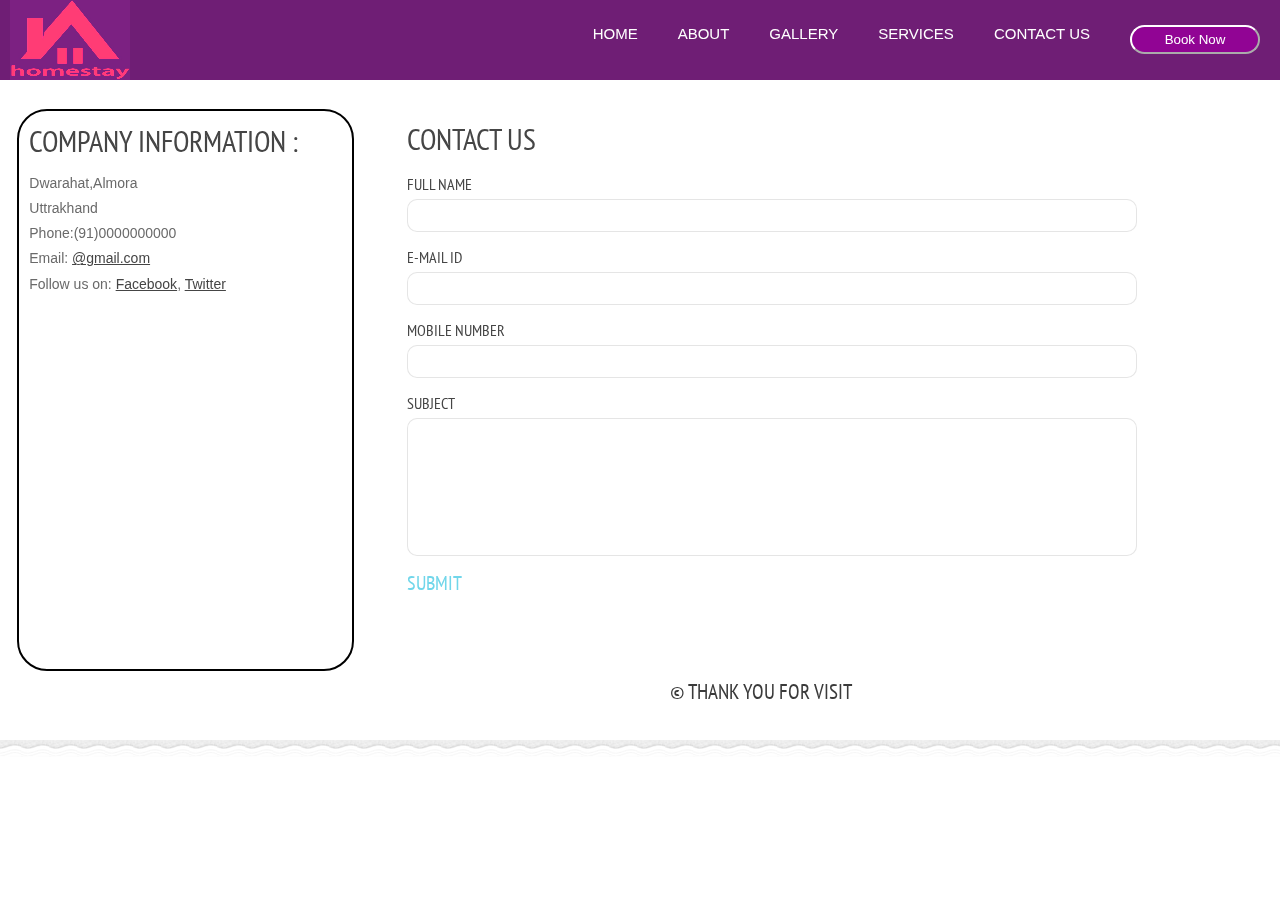
==== contact.html @ 46a09897 "first commit" ====
<!DOCTYPE html>
<html lang="en">
<head>
    <meta charset="UTF-8">
    <meta name="viewport" content="width=device-width, initial-scale=1.0">
    <link rel="shortcut icon" href="logo/home stay logo.png">
    <link rel="stylesheet" href="style.css">
    <link href='http://fonts.googleapis.com/css?family=PT+Sans+Narrow' rel='stylesheet' type='text/css'>
    <title>Home Stay</title>
    <style>
    .upper123 img{
		mix-blend-mode: color-dodge;
		padding-left: 10px;
	}
</style>

</head>
<body>
    <header>
        <nav>
            <div class="upper123">
				<img src="images/home-stay-logo1.jpg" height="80vh" width="120vh">
                <!-- <img src="#"> -->
               
            </div>
            <div class="rightu">
                <ul>
                    <li><a href="index.html">HOME</a></li>
                    <li><a href="about.html">ABOUT</a></li>
                    <li><a href="gallery.html">GALLERY</a></li>
                   
                    <li><a href="services.html">SERVICES</a></li>
                    <li><a href="contact.html">CONTACT US</a></li>
                    <li> <button class="book"><a href="booking.html">Book Now</a></button></li>

                </ul>
            </div>
        </nav>
    </header>

    <div class="content">
        <div class="wrap">
            
            <div class="contact">
        <div class="section group">				
        <div class="col span_1_of_3">
            <div class="contact_info">
                 
              </div>
          <div class="company_address">
                 <h3>Company Information :</h3>
                        <p>Dwarahat,Almora</p>
                           <p>Uttrakhand</p>
                           
                   <p>Phone:(91)0000000000</p>
               
                  <p>Email: <span>@gmail.com</span></p>
                   <p>Follow us on: <span>Facebook</span>, <span>Twitter</span></p>
                
           </div>
        </div>				
        <div class="col span_2_of_3">
          <div class="contact-form">
              <h3>Contact Us</h3>
                <form method="post" action="contact-post.php">
                    <div>
                        <span><label>FULL NAME</label></span>
                        <span><input name="userName" type="text" class="textbox"></span>
                    </div>
                    <div>
                        <span><label>E-MAIL ID</label></span>
                        <span><input name="userEmail" type="text" class="textbox"></span>
                    </div>
                    <div>
                         <span><label>MOBILE NUMBER</label></span>
                        <span><input name="userPhone" type="text" class="textbox"></span>
                    </div>
                    <div>
                        <span><label>SUBJECT</label></span>
                        <span><textarea name="userMsg"> </textarea></span>
                    </div>
                   <div>
                           <span><input type="submit" value="Submit"></span>
                  </div>
                </form>

            </div>
          </div>				
      </div>
    </div>
            
        </div>
        <div class="clear"> </div>
        <div class="boxs">
        <div class="wrap">
        <div class="box">
        
        </div>
        <!-- <div class="box center-box">
            <ul>
                <li><a href="#">Leave a Feedback</a></li>
                <li><a href="#">Reviews and Ratings</a></li>
                <li><a href="#">FAQs</a></li>
                <li><a href="#">Packages</a></li>
                <li><a href="#">Know about Moutaineering and trekking here</a></li>
                
            </ul>
        </div> -->
        <div class="copy-tight">
			<p>&copy  Thank You For Visit</a></p>
		</div>
		



</body></html>
---- style.css ----
*{
    margin: 0;
    padding: 0;
}



html,body,div,span,applet,object,iframe,h1,h2,h3,h4,h5,h6,p,blockquote,pre,a,abbr,acronym,address,big,cite,code,del,dfn,em,img,ins,kbd,q,s,samp,small,strike,strong,sub,sup,tt,var,b,u,i,dl,dt,dd,ol,nav ul,nav li,fieldset,form,label,legend,table,caption,tbody,tfoot,thead,tr,th,td,article,aside,canvas,details,embed,figure,figcaption,footer,header,hgroup,menu,nav,output,ruby,section,summary,time,mark,audio,video{margin:0;padding:0;border:0;font-size:100%;font:inherit;vertical-align:baseline;}
article, aside, details, figcaption, figure,footer, header, hgroup, menu, nav, section {display: block;}
ol,ul{list-style:none;margin:0px;padding:0px;}
blockquote,q{quotes:none;}
blockquote:before,blockquote:after,q:before,q:after{content:'';content:none;}
table{border-collapse:collapse;border-spacing:0;}

a{text-decoration:none;}
.txt-rt{text-align:right;}
.txt-lt{text-align:left;}
.txt-center{text-align:center;}
.float-rt{float:right;}
.float-lt{float:left;}
.clear{clear:both;}
.pos-relative{position:relative;}
.pos-absolute{position:absolute;}
.vertical-base{	vertical-align:baseline;}
.vertical-top{	vertical-align:top;}
nav.vertical ul li{	display:block;}
nav.horizontal ul li{	display: inline-block;}
img{max-width:100%;}





nav{
    display: flex;
    justify-content: space-between;
    font-family: arial;
    background-color: #6f1e75;
    height: 80px;
}
.upper123 img{
	mix-blend-mode: color-dodge;
	padding-left: 10px;
}

.upper p{
    color: #c8770d;
    font-family: sans-serif;
    margin: 30px 30px;
	font-weight: bolder;
	font-style: italic;
}

.rightu{
    font-size: 15px;
    display: flex;
    list-style: none;
}

nav ul{
    display: flex;
    justify-content: center;
    margin-top: 25px;
}

nav ul li{
    list-style: none;
    margin: 0 20px;
}
nav ul li a{
    color: #ffffff;
}

nav ul li a:hover{
    color: #000000;
    transition: ease-in-out 105ms;
}


.book{
    background-color: #910494;
    color: #ffffff;
    height: 29px;
    width: 130px;
    border-radius: 30px;
    border-color: #ffffff;
    border-width: 2px;
    text-align: center;
}

.rightu li button:hover{
    color: #910494;
    transition: ease-in-out 100ms;
    background-color: #ffffff;
    border-color: #910494;
}

details{
	font-size: 20px;
	cursor: pointer;
	color: #746f6f;
}
summary{
	color: #746f6f;
	font-size: 22px;
	font-weight: bold;
}
summary:hover{
	color: #1485a4;
}
details[open] summary::after {
	content: " ";
}
details summary::after {
	content: " ";
}
details a{
	color: #1485a4;
	margin-left: 20px;
}

.content-box{
	margin-top: -20px;
}

.content-box-left-bootomgrids{
	display: flex;
	overflow-x: scroll;
	width: 205vh;
	white-space: nowrap;
	margin: 50px;
	margin-top: 50px;
	justify-content: space-evenly;
}


.content-box-left-bootomgrid img {
	display: flex;
	height: 20vh;border-radius: 15px;
}


.content-grid-pic{
	float:left;
	width:25%;
	margin-top: 27px;
}
.content-grid-pic img{
	display: block;
	border-radius: 50%;
	border: 5px solid #fff;
	box-shadow: 0px 0px 10px rgba(119, 119, 119, 0.25)
}
.content-grid-info{
	float:right;
	width: 69.5%;
}
.content-grid-info h3{
	font-family: 'PT Sans Narrow', sans-serif;
	font-size: 1.8em;
	font-weight: 400;
	color: #995c00;
	text-transform: uppercase;
}
.content-grid-info p{
	font-family: Arial, Helvetica, sans-serif;
	color: #696464;
	font-size: 0.875em;
	padding: 5px 0 5px 0;
	line-height: 1.5em;
}
.content-grid-info a{
	font-family: 'PT Sans Narrow', sans-serif;
	font-size:1em;
	font-weight: 400;
	color: #3B3B3B;
	text-transform: uppercase;
	transition: 0.5s ease;
	-o-transition: 0.5s ease;
	-webkit-transition: 0.5s ease;
}
.content-grid-info a:hover{
	color:#71D6EA;
}
.content-grid{
	float:left;
	width:33.333%;
}
.content-grids{
	padding: 3.5em 0 3.7em 0;
	background: url(../images/box.png);
	margin:0 0 40px 0px;
}

.section {
	clear: both;
	padding: 0px;
	margin: 0px;
}
.group:before,
.group:after {
    content:"";
    display:table;
}
.group:after {
    clear:both;
}
.group {
    zoom:1;
}
.col{
	display: block;
	float:left;
	margin: 1% 0 1% 1.6%;
}
.col:first-child{
	margin-left:0;
}	
.span_2_of_3 {
	width: 63.1%;
	padding:1.5%; 
}
.span_1_of_3 {
	width: 29.2%;
	padding:1.5%; 
}
.span_2_of_3  h3,
.span_1_of_3  h3 {
	font-family: 'PT Sans Narrow', sans-serif;
	font-size: 30px;
	font-weight: 400;
	line-height: 2em;
	margin: 0;
	text-transform: uppercase;
	color: #454545;
}
.contact-form{
	position:relative;
	padding-bottom:30px;
}
.contact-form div{
	padding:5px 0;
}
.contact-form span{
	display:block;
	font-size:1em;
	color: #454545;
	padding-bottom:5px;
	font-family: 'PT Sans Narrow', sans-serif;
}
.contact-form input[type="text"],.contact-form textarea{
		    padding:8px;
			display:block;
			width:98%;
			border: none;
			outline:none;
			color:#464646;
			font-size:0.8125em;
			font-family:Arial, Helvetica, sans-serif;
			border: 1px solid rgba(192, 192, 192, 0.41);
			appearance:none;
}
.contact-form textarea{
		resize:none;
		height:120px;
        border-color: #454343;
        border-radius: 10px;		
}

.contact-form span .textbox{
    border-color: #726c6c;
    border-radius: 10px;
}


.contact-form input[type="submit"]{
	font-family: 'PT Sans Narrow', sans-serif;
	font-size: 20px;
	font-weight: 400;
	line-height: 1.2em;
	text-decoration: none;
	text-transform: uppercase;
	margin-right: 15px;
	-webkit-transition: all 0.3s ease-out;
	-moz-transition: all 0.3s ease-out;
	-ms-transition: all 0.3s ease-out;
	-o-transition: all 0.3s ease-out;
	transition: all 0.3s ease-out;
	text-align: center;
	margin: 0 auto;
	color: #71D6EA;
	border:none;
	outline: none;
	background:none;
	cursor:pointer;
}
.contact-form input[type="submit"]:hover{
	color: #454545;
}
.contact-form input[type="submit"]:active{
	color: #454545;
}
.company_address{

    background-color: #ffffff;
    height: 62vh;
    border: #000000 solid 2px;
    border-radius: 30px;
    padding-left: 10px;
    
}

.company_address h3{
    color: #000000;
    margin: 0px 2px;
}
.company_address p{
	font-size: 0.875em;
	color: #fefefe;
	line-height: 1.8em;
	font-family: Arial, Helvetica, sans-serif;
}
.company_address p span{
	text-decoration:underline;
	color:#060606;
	cursor:pointer;
}



.content-grid-pic{
	float:left;
	width:25%;
	margin-top: 27px;
}
.content-grid-pic img{
	display: block;
	border-radius: 50%;
	border: 5px solid #fff;
	box-shadow: 0px 0px 10px rgba(119, 119, 119, 0.25)
}
.content-grid-info{
	float:right;
	width: 69.5%;
}
.content-grid-info h3{
	font-family: 'PT Sans Narrow', sans-serif;
	font-size: 1.8em;
	font-weight: 400;
	color: #995c00;
	text-transform: uppercase;
}
.content-grid-info p{
	font-family: Arial, Helvetica, sans-serif;
	color: #6a6a6a;
	font-size: 0.875em;
	padding: 5px 0 5px 0;
	line-height: 1.5em;
}
.content-grid-info a{
	font-family: 'PT Sans Narrow', sans-serif;
	font-size:1em;
	font-weight: 400;
	color: #3B3B3B;
	text-transform: uppercase;
	transition: 0.5s ease;
	-o-transition: 0.5s ease;
	-webkit-transition: 0.5s ease;
}
.content-grid-info a:hover{
	color:#71D6EA;
}
.content-grid{
	float:left;
	width:33.333%;
}
.content-grids{
	padding: 3.5em 0 3.7em 0;
	background: url(../images/box.png);
	margin:0 0 40px 0px;
}
.start:before{
	content: url(../images/quote-1.png);
	vertical-align: super;
	padding-right:5px;
}
.end:after{
	content: url(../images/quote-2.png);
	vertical-align: super;
	padding-right:5px;
}
.quit p{
	font-family: 'PT Sans Narrow', sans-serif;
	font-size: 2em;
	font-weight: 400;
	color: #3B3B3B;
	text-transform: uppercase;
	display: block;
	width: 60%;
	text-align: center;
	margin: 0.5em auto;
}

.content-box-left{
	float:left;
	width:70%;
}
.content-box-left-topgrid h3{
	font-family: 'PT Sans Narrow', sans-serif;
	font-size: 1.8em;
	font-weight: 400;
	color: #995c00;
	text-transform: uppercase;
	border-bottom: 1px solid rgba(85, 85, 85, 0.1);
	padding: 0em 0 0.2em 0;
	margin: 0px 0px 0.5em 0;
}
.content-box-left-topgrid p{
	font-family: Arial, Helvetica, sans-serif;
	color: #6a6a6a;
	font-size: 0.875em;
	padding: 5px 0 5px 0;
	line-height: 1.5em;
}
.content-box-left-topgrid span{
	font-family: 'PT Sans Narrow', sans-serif;
	font-size: 1.8em;
	font-weight: 400;
	color: #3B3B3B;
	text-transform: uppercase;
	border-top: 1px solid rgba(85, 85, 85, 0.1);
	border-bottom: 1px solid rgba(85, 85, 85, 0.1);
	padding: 1em 0;
	display: block;
	width: 80%;
	text-align: center;
	margin: 0.5em 0;
}
.content-box-right{
	float:right;
	width:27%;
}
.content-box-left-bootomgrid{
	width:31.33%;
	float:left;
	margin-right:3%;
}

.content-box-left-bootomgrid h3{
	font-family: 'PT Sans Narrow', sans-serif;
	font-size: 1.3em;
	font-weight: 400;
	color: #3B3B3B;
	text-transform: uppercase;
}
.content-box-left-bootomgrid p{
	font-family: Arial, Helvetica, sans-serif;
	color: #6a6a6a;
	font-size: 0.875em;
	padding: 0.5em 0;
	line-height: 1.8em;
}
.content-box-left-bootomgrid img{
	background:#FFF;
	padding:5px;
	display:block;
	width: 93%;
	transition: 0.5s ease;
	-o-transition: 0.5s ease;
	-webkit-transition: 0.5s ease;
}
.content-box-left-bootomgrid:hover img{
	background:#71D6EA;
}
.content-box-left-bootomgrids {
	padding: 0.5em 0 2em 0;
}
.lastgrid{
	margin:0;
}
.content-box-right-topgrid h3{
	font-family: 'PT Sans Narrow', sans-serif;
	font-size: 1.8em;
	font-weight: 400;
	color: #cc0000;
	text-transform: uppercase;
	border-bottom: 1px solid rgba(85, 85, 85, 0.1);
	padding: 0em 0 5px 0;
	display: block;
	margin: 0 0 0.6em 0;
}
.content-box-right-topgrid h4{
	font-family: 'PT Sans Narrow', sans-serif;
	font-size: 1.3em;
	font-weight: 400;
	color: #3B3B3B;
	text-transform: uppercase;
	padding: 0.5em 0 0.0em 0;
}
.content-box-right-topgrid p{
	font-family: Arial, Helvetica, sans-serif;
	color: #6a6a6a;
	font-size: 0.875em;
	padding: 0.5em 0;
	line-height: 1.5em;
}
.content-box-right-topgrid a{
	font-family: 'PT Sans Narrow', sans-serif;
	font-size: 1em;
	font-weight: 400;
	color: #3B3B3B;
	text-transform: uppercase;
	transition: 0.5s ease;
	-o-transition: 0.5s ease;
	-webkit-transition: 0.5s ease;
}
.content-box-right-topgrid a:hover{
	color:#71D6EA;
}
.content-box-right-bottomgrid h3{
	font-family: 'PT Sans Narrow', sans-serif;
	font-size: 1.8em;
	font-weight: 400;
	color: #71D6EA;
	text-transform: uppercase;
	border-bottom: 1px solid rgba(85, 85, 85, 0.1);
	padding: 1em 0 5px 0;
	display: block;
	margin: 0 0 0.6em 0;
}
.content-box-right-bottomgrid ul li{
	display:block;
}
.content-box-right-bottomgrid ul li a{
	font-family: Arial, Helvetica, sans-serif;
	color: #6a6a6a;
	font-size: 0.875em;
	padding: 0.5em 0;
	display: inline-block;
	transition: 0.5s ease;
	-o-transition: 0.5s ease;
	-webkit-transition: 0.5s ease;
}
.content-box-right-bottomgrid ul li:before{
	content:url(../images/list.png);
	padding-right:5px;
}
.content-box-right-bottomgrid ul li a:hover{
	color:#71D6EA;
}


.boxs {
	background: url(../images/box.png);
	padding: 1.5em 0 1em 0;
	margin: 40px 0px 0 0;
}
.box{
	width: 29.33%;
	float: left;
}
.box h3{
	font-family: 'PT Sans Narrow', sans-serif;
	font-size: 30px;
	font-weight: 400;
	line-height: 2em;
	margin: 0;
	text-transform: uppercase;
	color: #454545;
}
.box span{
	display: block;
	color: #71D6EA;
	font-size: 0.875em;
	font-weight: bold;
	-webkit-transition: all 0.3s ease-out;
	-moz-transition: all 0.3s ease-out;
	-ms-transition: all 0.3s ease-out;
	-o-transition: all 0.3s ease-out;
	transition: all 0.3s ease-out;
}
.box span:hover,.box p a:hover{
	color:#454545;
}
.box p {
	font-family: Arial, Helvetica, sans-serif;
	color: #6a6a6a;
	font-size: 0.875em;
	padding: 5px 0 24px 0;
	line-height: 1.8em;
	width: 89%;
}
.box p a{
	font-weight:bold;
	color: #71D6EA;
	-webkit-transition: all 0.3s ease-out;
	-moz-transition: all 0.3s ease-out;
	-ms-transition: all 0.3s ease-out;
	-o-transition: all 0.3s ease-out;
	transition: all 0.3s ease-out;
	font-family: 'PT Sans Narrow', sans-serif;
}
.center-box{
	border-right: 1px dashed silver;
	border-left: 1px dashed silver;
	padding: 0px 40px;
	margin-right: 40px;
	margin-top: -50px;
}
.center-box ul li{
	display: block;
	padding: 0px 0px 10px 0px;
}
.center-box ul li a{
	font-family: 'PT Sans Narrow', sans-serif;
	font-size: 18px;
	line-height: 22px;
	text-transform: uppercase;
	color: #454545;
	-webkit-transition: all 0.3s ease-out;
	-moz-transition: all 0.3s ease-out;
	-ms-transition: all 0.3s ease-out;
	-o-transition: all 0.3s ease-out;
	transition: all 0.3s ease-out;
	font-family: 'PT Sans Narrow', sans-serif;
}
.center-box ul li a:hover{
	color:#71D6EA;
}
.center-box ul li:before{
	content:url(../images/marker.png);
	padding: 10px;
}
.center-box ul{
	margin-top:30px;
}

.copy-tight{
	text-align: center;
	padding: 0px 0px 0em 0;
	margin-top: -70px;
}
.copy-tight p{
	font-family: 'PT Sans Narrow', sans-serif;
	font-size: 1.3em;
	font-weight: 400;
	color: #3B3B3B;
	text-transform: uppercase;
}
.copy-tight a{
	color: #b36b00;
	-webkit-transition: all 0.3s ease-out;
	-moz-transition: all 0.3s ease-out;
	-ms-transition: all 0.3s ease-out;
	-o-transition: all 0.3s ease-out;
	transition: all 0.3s ease-out;
}
.copy-tight a:hover{
	color: #3B3B3B;
}

.about-grid{
	width: 31.33%;
	float: left;
}
.about-grid h3{
	font-family: 'PT Sans Narrow', sans-serif;
	font-size: 30px;
	font-weight: 400;
	line-height: 2em;
	margin: 0;
	text-transform: uppercase;
	color: #454545;
}
.about-grid span{
	font-family: Arial, Helvetica, sans-serif;
	color: #6a6a6a;
	font-size: 0.875em;
	padding: 5px 0 1px 0;
	line-height: 1.5em;
	font-weight: bold;
	display: block;
}
.about-grid p{
	font-family: Arial, Helvetica, sans-serif;
	color: #6a6a6a;
	font-size: 0.875em;
	padding: 5px 0 10px 0;
	line-height: 1.8em;
}
.center-grid1 p{
	padding:0px 0px 10px 0px;
}
.center-grid1 label{
	font-family: 'PT Sans Narrow', sans-serif;
	font-size: 18px;
	line-height: 22px;
	text-transform: uppercase;
	color: #71D6EA;
	-webkit-transition: all 0.3s ease-out;
	-moz-transition: all 0.3s ease-out;
	-ms-transition: all 0.3s ease-out;
	-o-transition: all 0.3s ease-out;
	transition: all 0.3s ease-out;
	font-family: 'PT Sans Narrow', sans-serif;
	cursor:pointer;
}
.center-grid1{
	margin:0 3%;
}
.center-grid1 label:hover {
	color: #454545;
}
.about-team-left{
	float:left;
	width:25%;
}
.about-team-right{
	float:right;
	width: 73%;
}
.about-team-right p{
	font-family: Arial, Helvetica, sans-serif;
	color: #6a6a6a;
	font-size: 0.875em;
	padding: 0px 0 10px 0;
	line-height: 1.8em;
}
.client {
	padding-bottom: 10px;
}
.about-grids {
	padding: 10px 0px 0px 0px;
}
.about-team-left img {
	filter: none;
	transition: all 300ms!important;
	-webkit-transition: all 300ms!important;
	-moz-transition: all 300ms!important;
}
.about-team-left img:hover {
	cursor: pointer;
}
.button1 {
	font-family: 'PT Sans Narrow', sans-serif;
	font-size: 20px;
	font-weight: 400;
	line-height: 1.2em;
	text-decoration: none;
	text-transform: uppercase;
	margin-right: 15px;
	-webkit-transition: all 0.3s ease-out;
	-moz-transition: all 0.3s ease-out;
	-ms-transition: all 0.3s ease-out;
	-o-transition: all 0.3s ease-out;
	transition: all 0.3s ease-out;
	text-align: center;
	margin: 0 auto;
	color: #71D6EA;
	padding: 12px 0px;
}

.service-content h3{
	font-family: 'PT Sans Narrow', sans-serif;
	font-size: 30px;
	font-weight: 400;
	line-height: 2em;
	margin: 0;
	text-transform: uppercase;
	color: #454545;
}
.service-content ul li{
	display: block;
}
.service-content ul li span{
	width: 5%;
	float: left;
	font-size: 3em;
	color: #454545;
	font-family: 'PT Sans Narrow', sans-serif;
}
.service-content ul li p{
	font-family: Arial, Helvetica, sans-serif;
	color: #6a6a6a;
	font-size: 0.875em;
	padding: 5px 0 10px 0;
	line-height: 1.8em;
}
.service-content ul li p a{
	font-size: 1.2em;
	color: #454545;
	font-family: 'PT Sans Narrow', sans-serif;
	display: block;
}
.service-content{
	float:left;
	width: 74.5%;
}
.service-content ul{
	padding-bottom:5px;
}
.services-sidebar{
	float:right;
	width:23%;
}
.services-sidebar h3{
	font-family: 'PT Sans Narrow', sans-serif;
	font-size: 30px;
	font-weight: 400;
	line-height: 2em;
	margin: 0;
	text-transform: uppercase;
	color: #454545;
}
.services-sidebar ul li a{
	display: block;
	font-family: 'PT Sans Narrow', sans-serif;
	font-size: 1em;
	color: #454545;
	padding: 2px 0px 5px 0px;
	transition: 0.5s ease;
	-o-transition: 0.5s ease;
	-webkit-transition: 0.5s ease;
}
.services-sidebar ul li a:hover{
	color: #71D6EA;
}
.services-sidebar ul li {
	border-bottom: 1px dashed rgba(192, 192, 192, 0.33);
	background: url(../images/marker.png) 0 15px no-repeat;
	padding: 9px 13px 8px 23px;
}
.services {
	padding-top: 10px;
}

.gallerys {
	padding-top: 10px;
}
.gallerys h3{
	font-family: 'PT Sans Narrow', sans-serif;
	font-size: 30px;
	font-weight: 400;
	line-height: 2em;
	margin: 0;
	text-transform: uppercase;
	color: #454545;
}
.gallery-grid{
	width: 31.44%;
	float:left;
}
.gallery-grid p {
	font-size: 0.875em;
	padding: 0.2em 0em 1.2em 0em;
	color: #6a6a6a;
	line-height: 1.8em;
	font-family: Arial, Helvetica, sans-serif;
}
.gallery-button a {
	font-family: 'PT Sans Narrow', sans-serif;
	font-size: 20px;
	font-weight: 400;
	line-height: 1.2em;
	text-decoration: none;
	text-transform: uppercase;
	margin-right: 15px;
	-webkit-transition: all 0.3s ease-out;
	-moz-transition: all 0.3s ease-out;
	-ms-transition: all 0.3s ease-out;
	-o-transition: all 0.3s ease-out;
	transition: all 0.3s ease-out;
	text-align: center;
	margin: 0 auto;
	color: #71D6EA;
	padding: 12px 0px;
}
.gallery-button a:hover {
	color:#454545;
}
.grid2{
	margin: 0px 35px;
}
.gallery-grids {
	margin-bottom: 30px;
}
.projects-bottom-paination ul li{
	display:inline-block;
}
.projects-bottom-paination{
	text-align: center;
	padding-top: 55px;
}
.projects-bottom-paination li a{
	font: 400 12px/1.2em Arial;
	color: #5a5a5a;
	padding: 11px 18px;
	background: #fff;
	text-decoration: none;
	text-shadow: none;
	border: 1px solid #e9e9e9;
	margin-top: 16px;
}
.projects-bottom-paination li.active> a, .projects-bottom-paination li> a:hover {
	background: #71D6EA;
	color:#fff;
}
.gallery-grid h4{
	font-family: 'PT Sans Narrow', sans-serif;
	font-size: 18px;
	line-height: 22px;
	text-transform: uppercase;
	color: #454545;
	-webkit-transition: all 0.3s ease-out;
	-moz-transition: all 0.3s ease-out;
	-ms-transition: all 0.3s ease-out;
	-o-transition: all 0.3s ease-out;
	transition: all 0.3s ease-out;
	font-family: 'PT Sans Narrow', sans-serif;
	cursor: pointer;
	padding: 13px 0px 2px 0px;
}
.gallery-grid h4:hover{
	color:#71D6EA;
}

.section {
	clear: both;
	padding: 0px;
	margin: 0px;
}
.group:before,
.group:after {
    content:"";
    display:table;
}
.group:after {
    clear:both;
}
.group {
    zoom:1;
}
.col{
	display: block;
	float:left;
	margin: 1% 0 1% 1.6%;
}
.col:first-child{
	margin-left:0;
}	
.span_2_of_3 {
	width: 63.1%;
	padding:1.5%; 
}
.span_1_of_3 {
	width: 29.2%;
	padding:1.5%; 
}
.span_2_of_3  h3,
.span_1_of_3  h3 {
	font-family: 'PT Sans Narrow', sans-serif;
	font-size: 30px;
	font-weight: 400;
	line-height: 2em;
	margin: 0;
	text-transform: uppercase;
	color: #454545;
}
.contact-form{
	position:relative;
	padding-bottom:30px;
}
.contact-form div{
	padding:5px 0;
}
.contact-form span{
	display:block;
	font-size:1em;
	color: #454545;
	padding-bottom:5px;
	font-family: 'PT Sans Narrow', sans-serif;
}
.contact-form input[type="text"],.contact-form textarea{
		    padding:8px;
			display:block;
			width:98%;
			border: none;
			outline:none;
			color:#464646;
			font-size:0.8125em;
			font-family:Arial, Helvetica, sans-serif;
			border: 1px solid rgba(192, 192, 192, 0.41);
			appearance:none;
}
.contact-form textarea{
		resize:none;
		height:120px;		
}
.contact-form input[type="submit"]{
	font-family: 'PT Sans Narrow', sans-serif;
	font-size: 20px;
	font-weight: 400;
	line-height: 1.2em;
	text-decoration: none;
	text-transform: uppercase;
	margin-right: 15px;
	-webkit-transition: all 0.3s ease-out;
	-moz-transition: all 0.3s ease-out;
	-ms-transition: all 0.3s ease-out;
	-o-transition: all 0.3s ease-out;
	transition: all 0.3s ease-out;
	text-align: center;
	margin: 0 auto;
	color: #71D6EA;
	border:none;
	outline: none;
	background:none;
	cursor:pointer;
}
.contact-form input[type="submit"]:hover{
	color: #454545;
}
.contact-form input[type="submit"]:active{
	color: #454545;
}
.company address{
	color: none;
}
.company_address p{
	font-size: 0.875em;
	color: #6a6a6a;
	line-height: 1.8em;
	font-family: Arial, Helvetica, sans-serif;
}
.company_address p span{
	text-decoration:underline;
	color:#454545;
	cursor:pointer;
}





@media only screen and (max-width: 1024px) {
	.wrap{
		width:95%;
	}	
}


@media only screen and (max-width: 800px) {
	.wrap{
		width:95%;
	}
	.span_2_of_3 {
		width:94%;
		padding:3%; 
	}
	.col{ 
		margin: 1% 0 1% 0%;
	}
	.span_1_of_3 {
		width:94%;
		padding:3%; 
	}
}



@media only screen and (max-width: 640px) and (min-width: 480px) {
	.wrap{
		width:95%;
	}
	.span_2_of_3 {
		width:94%;
		padding:3%; 
	}
	.col{ 
		margin: 1% 0 1% 0%;
	}
	.span_1_of_3 {
		width:94%;
		padding:3%; 
	}
   
   .contact-form input[type="text"],.contact-form textarea{
		width:97%;
	}
}


@media only screen and (max-width: 480px) {
	.wrap{
		width:95%;
	}
	.span_2_of_3 {
		width:90%;
		padding:5%; 
	}
	.col { 
		margin: 1% 0 1% 0%;
	}
	.span_1_of_3 {
		width:90%;
		padding:5%; 
	}
	.contact-form input[type="text"],.contact-form textarea{
		width:92%;
	}
}
.contact-footer{
	border-top: 1px solid rgba(69, 69, 69, 0.13);
	padding: 28px 0px 0px 0px;
}

@media only screen and (max-width: 1366px) and (min-width: 1280px) {
	.wrap{
		width:90%;
	}
	.header-top-nav ul li a {
		padding: 11px 89px;
	}
	.quit p {
		width: 70%;
	}
	.center-box ul li a {
		font-size: 17px;
	}
	.gallery-grid {
		width: 31.3%;
	}
}
@media only screen and (max-width: 1280px) and (min-width: 1024px) {
	.wrap{
		width:90%;
	}
	.header-top-nav ul li a {
		padding: 11px 81px;
	}
	.quit p {
		width: 70%;
	}
	.center-box ul li a {
		font-size: 16px;
	}
	.gallery-grid {
		width: 31.2%;
	}
	.boxs {
		padding: 0.5em 0 0.6em 0;
	}
}
@media only screen and (max-width: 1024px) and (min-width: 768px) {
	.wrap{
		width:90%;
	}
	.header-top-nav ul li a {
		padding: 11px 58.5px;
	}
	.quit p {
		width: 70%;
	}
	.center-box ul li a {
		font-size: 16px;
	}
	.gallery-grid {
		width: 30%;
	}
	.boxs {
		padding: 0.5em 0 0em 0;
	}
	.quit p {
		font-size: 1.5em;
	}
	.content-grids {
		padding: 1.5em 0 0.7em 0;
	}
	.content-grid-info h3 {
		font-size: 1.4em;
	}
	.content-box-left-topgrid span {
		font-size: 1.4em;
	}
	.box {
		width:28%;
	}
	.box h3 {
		line-height: 1.2em;
		padding-bottom:0.2em;
	}
	.center-box {
		margin-right: 40px;
	}
	.center-box ul li:nth-child(1){
		display:none;
	}
	.content-box-left-topgrid p:nth-child(3){
		display:none;
	}
	.gallery-grid p {
		padding: 0.2em 0em 0.5em 0em;
	}
	.service-content ul li span {
		height: 81px;
	}
}
@media only screen and (max-width: 768px) and (min-width: 640px) {
	.wrap{
		width:90%;
	}
	.header-top-nav ul li a {
		padding: 11px 36px;
	}
	.quit p {
		width: 80%;
	}
	.content-grid-info {
		width: 67.5%;
	}
	.center-box ul li a {
		font-size: 16px;
	}
	.gallery-grid {
		width: 29%;
	}
	.quit p {
		font-size: 1.5em;
	}
	.content-grids {
		padding: 1.5em 0 0.7em 0;
	}
	.content-grid-info h3 {
		font-size: 1.4em;
	}
	.content-box-left-topgrid span {
		font-size: 1.4em;
	}
	.box {
		width:28%;
	}
	.box h3 {
		line-height: 1.2em;
		padding-bottom:0.2em;
	}
	.center-box {
		margin-right: 40px;
	}
	.center-box ul li:nth-child(1){
		display:none;
	}
	.content-box-left-topgrid p:nth-child(3){
		display:none;
	}
	.gallery-grid p {
		padding: 0.2em 0em 0.5em 0em;
	}
	.service-content ul li span {
		height: 81px;
	}
	.boxs{
		display:none;
	}
	.content-box-left-bootomgrid h3 {
		font-size: 1.1em;
	}
	.content-box-right-bottomgrid ul li a {
		font-size: 0.8em;
	}
	.content-box-right-topgrid h3 {
		font-size: 1.4em;
	}
	.content-box-right-bottomgrid h3 {
		font-size: 1.4em;
	}
	.content-box-left-topgrid span {
		width: 96%;
	}
	.content-box-left-topgrid h3 {
		font-size: 1.4em;
	}
	.about-grid {
		width: 100%;
		float:none;
	}
	.center-grid1 {
		margin: 0;
	}
	.about-team-right {
		width: 82%;
	}
	.about-team-left {
		width: 17%;
	}
	.service-content ul li span {
		width: 8%;
	}
	.projects-bottom-paination {
		padding:30px 0;
	}
}
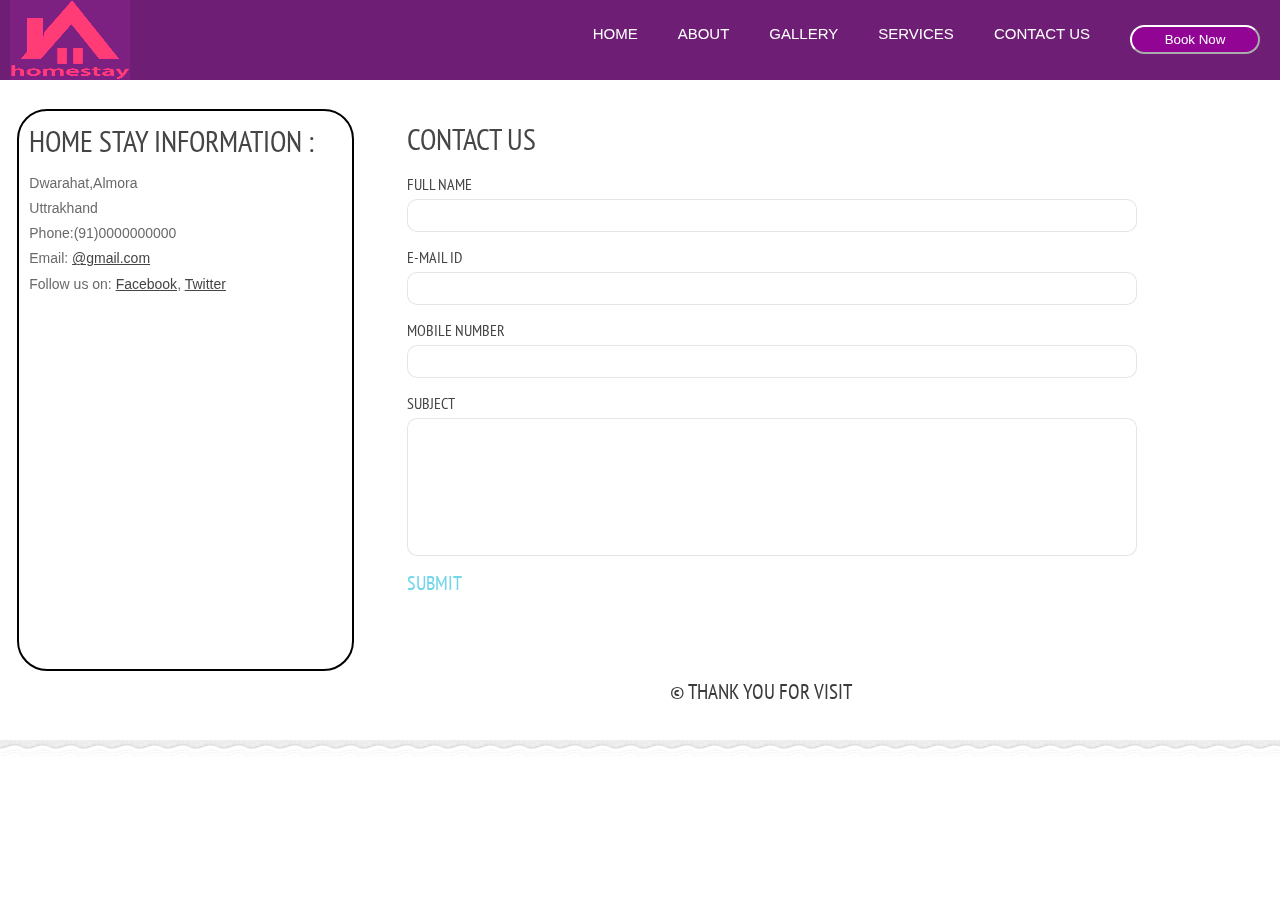
==== commit 2f4069e4: "first commit" ====
--- a/contact.html
+++ b/contact.html
@@ -48,7 +48,7 @@
                  
               </div>
           <div class="company_address">
-                 <h3>Company Information :</h3>
+                 <h3>Home Stay Information :</h3>
                         <p>Dwarahat,Almora</p>
                            <p>Uttrakhand</p>
                            
